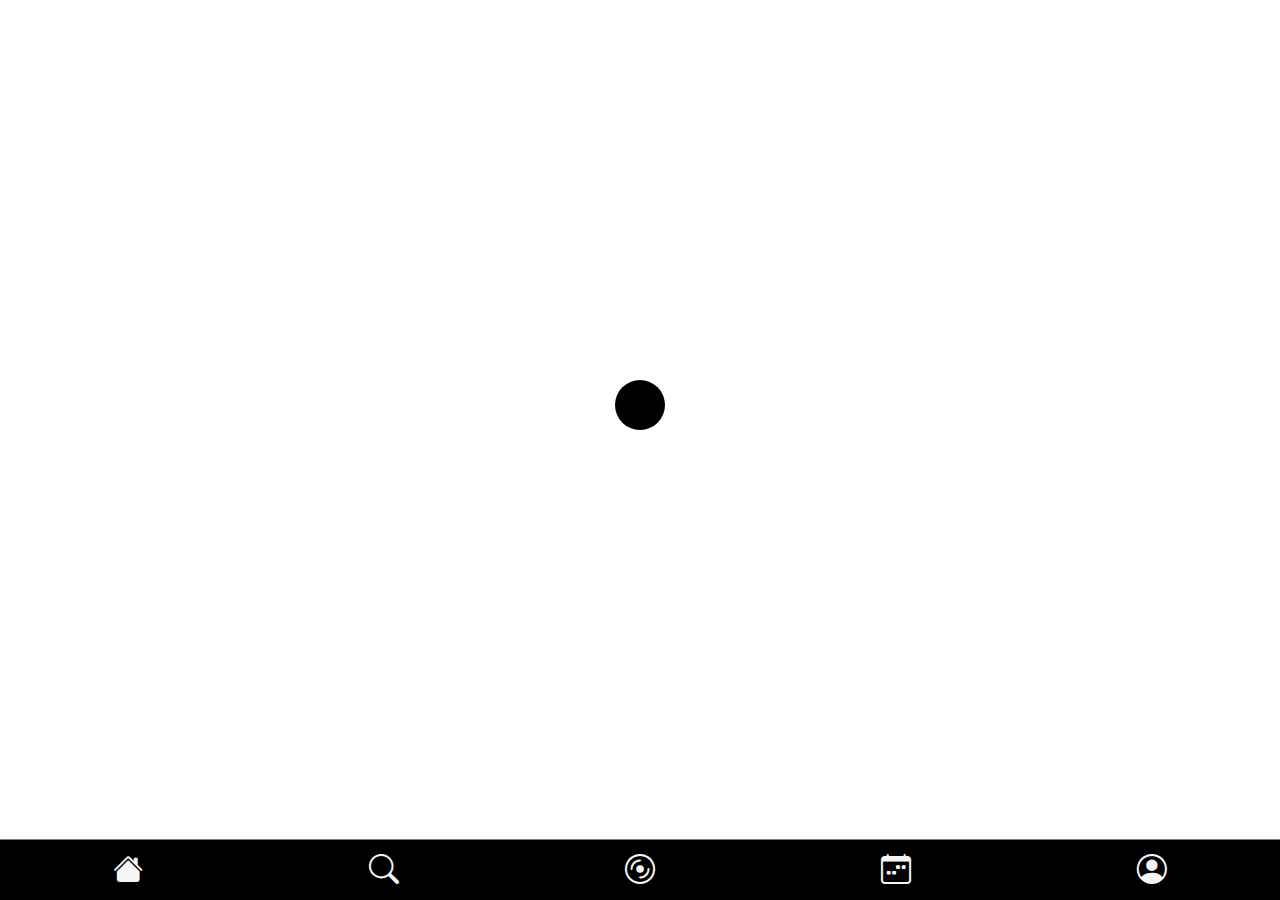
==== index.html @ 1557a113 "Title changes" ====
<!DOCTYPE html>
<html lang="en">
  <head>
    <meta charset="UTF-8" />
    <meta name="viewport" content="width=device-width, initial-scale=1.0" />
    <title>Home</title>
    <link rel="stylesheet" href="main.css" type="text/css" />
    <link
      rel="stylesheet"
      href="https://cdn.jsdelivr.net/npm/bootstrap-icons@1.11.3/font/bootstrap-icons.min.css"
    />
    <link
      href="https://cdn.jsdelivr.net/npm/bootstrap@5.3.3/dist/css/bootstrap.min.css"
      rel="stylesheet"
      integrity="sha384-QWTKZyjpPEjISv5WaRU9OFeRpok6YctnYmDr5pNlyT2bRjXh0JMhjY6hW+ALEwIH"
      crossorigin="anonymous"
    />
    <link rel="preconnect" href="https://fonts.googleapis.com" />
    <link rel="preconnect" href="https://fonts.gstatic.com" crossorigin />
    <link
      href="https://fonts.googleapis.com/css2?family=Roboto:ital,wght@0,100;0,300;0,400;0,500;0,700;0,900;1,100;1,300;1,400;1,500;1,700;1,900&display=swap"
      rel="stylesheet"
    />
  </head>
  <body>
    <div class="loader" id="loader">
        <div class="load-circle"></div>
    </div>
    <div class="full-screen hidden" id="fullScreen">
      <div class="greeting-container">
        <div class="greeting" id="greeting"></div>
        <div class="splash-text">Venues</div>
        <div class="down-arrow bounce">
          <i class="bi bi-caret-down-fill"></i>
        </div>
      </div>

      <div class="content-container" id="content"></div>
    </div>

    <div class="bottom-navbar" id="bottomNav">
        <div class="home icon" id="home">
            <a class="link-strip" href="index.html"
            ><i class="bi bi-house-fill"></i
          ></a>
        </div>
        <div class="search icon" id="search">
          <a class="link-strip" href="search.html"
            ><i class="bi bi-search"></i
          ></a>
        </div>
        <div class="artists icon" id="artists">
          <a class="link-strip" href="artists.html"
            ><i class="bi bi-disc"></i
          ></a>
        </div>
        <div class="calendar icon" id="calendar">
          <a class="link-strip" href="calendar.html"
            ><i class="bi bi-calendar-week"></i
          ></a>
        </div>
        <div class="profile icon" id="profile">
          <a class="link-strip" href="profile.html"
            ><i class="bi bi-person-circle"></i
          ></a>
        </div>
      </div>

    <script src="script.js" type="text/javascript"></script>
    <script src="data.js" type="text/javascript"></script>
  </body>
</html>
---- main.css ----
body {
  -webkit-user-select: none !important;
     -moz-user-select: none !important;
          user-select: none !important;
}

.full-screen {
  height: 100vh;
}

.hidden {
  display: none !important;
}

.fade-in {
  animation: fadeIn 0.7s ease forwards;
}

@keyframes fadeIn {
  0% {
    opacity: 0;
  }
  100% {
    opacity: 1;
  }
}
.bottom-navbar {
  display: flex;
  position: fixed;
  bottom: 0px;
  height: 50px;
  align-items: center;
  justify-content: space-around;
  width: 100%;
  padding-bottom: 30px;
  padding-top: 30px;
  border-top: 1px gray solid;
  background-color: black;
}

.icon {
  font-size: 30px;
  cursor: pointer;
  color: whitesmoke;
}

.link-strip {
  text-decoration: none !important;
  color: whitesmoke !important;
}

.greeting-container {
  display: flex;
  flex-direction: column;
  margin-left: 5vw;
  margin-right: 5vw;
  align-items: center;
  justify-content: center;
}

.greeting {
  font-family: "Roboto", sans-serif;
  font-size: 20px;
  font-style: normal;
  text-align: center;
  margin-top: 30px;
}

.splash-text {
  font-family: "Roboto", sans-serif;
  font-size: 35px;
  font-weight: bold;
  font-style: normal;
  text-align: center;
  margin-top: 10px;
}

.down-arrow {
  text-align: center;
  margin-top: 20px;
}

.bounce {
  animation: bounce 1s ease infinite;
}

@keyframes bounce {
  0% {
    transform: translateY(0px);
  }
  50% {
    transform: translateY(-10px);
  }
  100% {
    transform: translateY(0px);
  }
}
.content-container {
  display: flex;
  flex-direction: column;
  gap: 30px;
  align-items: center;
  padding-bottom: 80px;
  margin-top: 20px;
  background-color: black;
}

.home-card {
  background-color: black;
  font-family: "Roboto", sans-serif;
  overflow: hidden;
  position: relative;
}

.image-container {
  overflow: hidden;
  max-height: 220px;
}

.card-image {
  width: 100%;
  height: auto;
}

.card-head {
  margin-top: 15px;
  display: flex;
  align-items: center;
  justify-content: space-between;
}

.card-name {
  margin-left: 10px;
  color: whitesmoke;
  font-weight: bold;
  font-size: 30px;
}

.card-open-status {
  margin-right: 20px;
  color: whitesmoke;
  font-weight: bold;
}

.tag-container {
  margin-top: 10px;
  margin-left: 10px;
  display: flex;
  gap: 10px;
  flex-wrap: wrap;
}

.tag {
  padding-left: 5px;
  padding-right: 5px;
  color: whitesmoke;
  border: 1px whitesmoke solid;
  border-radius: 7px;
  cursor: pointer;
}

.event-container {
  margin-left: 40px;
  margin-top: 10px;
  margin-bottom: 30px;
}

.event-head {
  color: whitesmoke;
  font-weight: bold;
}

.event-content {
  color: whitesmoke;
}

.loader {
  height: 90vh;
  display: flex;
  justify-content: center;
  align-items: center;
}

.load-circle {
  background-color: black;
  width: 50px;
  height: 50px;
  border-radius: 50%;
  animation: loadBounce 1s ease infinite;
}

@keyframes loadBounce {
  0% {
    transform: scale(1);
  }
  50% {
    transform: scale(0.5);
  }
  100% {
    transform: scale(1);
  }
}
.profile-content {
  background-color: black;
  height: 100%;
  font-family: "Roboto", sans-serif;
}

.card-address {
  margin-left: 10px;
  color: whitesmoke;
  font-size: 15px;
  font-weight: bold;
}

.current-event {
  margin-left: 20px;
  color: whitesmoke;
  font-weight: bold;
}

.upcoming-event {
  margin-left: 20px;
  color: whitesmoke;
  opacity: 0.7;
  transition: max-height 0.3s ease-out;
}

.event-container {
  margin-left: 40px;
  margin-top: 20px;
  margin-bottom: 30px;
}

.profile-event-head {
  color: whitesmoke;
  font-weight: bold;
  margin-bottom: 10px;
  margin-top: 10px;
}

.back-button {
  position: absolute;
  display: flex;
  justify-content: center;
  align-items: center;
  top: 20px;
  left: 20px;
  background-color: black !important;
  font-size: 22px;
  cursor: pointer;
  z-index: 9999;
  height: 45px;
  width: 45px;
  border-radius: 50%;
}

.icon-container {
  margin-top: 10px;
  font-size: 30px;
  color: whitesmoke;
  opacity: 0.7;
  display: flex;
  text-align: center;
  justify-content: center;
  align-items: center;
}

.rotate-up {
  transform: rotate(-180deg);
}

.upcoming-event-container {
  max-height: 0;
  overflow: hidden;
  transition: max-height 0.3s ease-out;
}/*# sourceMappingURL=main.css.map */
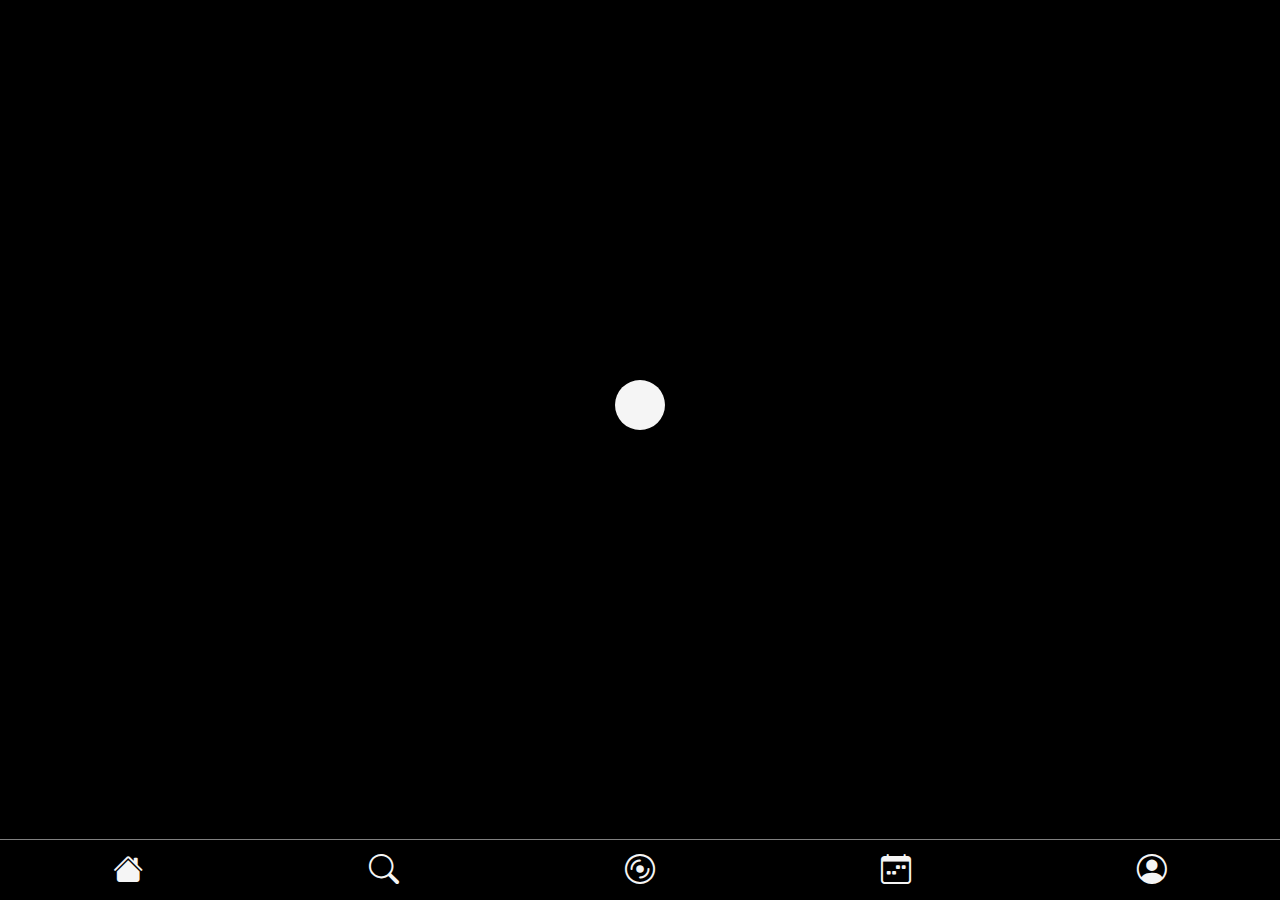
==== commit 34fb0d9e: "Add version tracker" ====
--- a/index.html
+++ b/index.html
@@ -36,6 +36,10 @@
       </div>
 
       <div class="content-container" id="content"></div>
+      <div class="end-scroll-container">
+        <div class="end-circle"></div>
+      </div>
+      <div class="version">v0.25</div>
     </div>
 
     <div class="bottom-navbar" id="bottomNav">
--- a/main.css
+++ b/main.css
@@ -2,6 +2,7 @@
   -webkit-user-select: none !important;
      -moz-user-select: none !important;
           user-select: none !important;
+  background-color: black !important;
 }
 
 .full-screen {
@@ -49,13 +50,26 @@
   color: whitesmoke !important;
 }
 
+.page-placeholder {
+  font-family: "Roboto", sans-serif;
+  display: flex;
+  justify-content: center;
+  align-items: center;
+  height: 70vh;
+  color: whitesmoke;
+  font-size: 30px;
+}
+
 .greeting-container {
   display: flex;
   flex-direction: column;
-  margin-left: 5vw;
-  margin-right: 5vw;
-  align-items: center;
-  justify-content: center;
+  padding-left: 5vw;
+  padding-right: 5vw;
+  align-items: center;
+  justify-content: center;
+  background-color: whitesmoke;
+  padding-bottom: 20px;
+  padding-top: 30px;
 }
 
 .greeting {
@@ -100,8 +114,6 @@
   flex-direction: column;
   gap: 30px;
   align-items: center;
-  padding-bottom: 80px;
-  margin-top: 20px;
   background-color: black;
 }
 
@@ -182,7 +194,7 @@
 }
 
 .load-circle {
-  background-color: black;
+  background-color: whitesmoke;
   width: 50px;
   height: 50px;
   border-radius: 50%;
@@ -219,11 +231,33 @@
   font-weight: bold;
 }
 
+.upcoming-event-container {
+  display: flex;
+  flex-direction: column;
+  justify-content: space-between;
+  margin-left: 20px;
+  margin-right: 20px;
+  margin-top: 10px;
+  margin-bottom: 10px;
+  color: whitesmoke;
+  opacity: 0.7;
+  max-height: -moz-fit-content;
+  max-height: fit-content;
+}
+
 .upcoming-event {
+  display: flex;
+  gap: 20px;
   margin-left: 20px;
   color: whitesmoke;
   opacity: 0.7;
-  transition: max-height 0.3s ease-out;
+}
+
+.bi-calendar-plus {
+  font-size: 20px;
+  color: whitesmoke !important;
+  opacity: 1;
+  cursor: pointer;
 }
 
 .event-container {
@@ -246,17 +280,18 @@
   align-items: center;
   top: 20px;
   left: 20px;
-  background-color: black !important;
-  font-size: 22px;
+  background-color: whitesmoke !important;
+  font-size: 30px;
   cursor: pointer;
   z-index: 9999;
-  height: 45px;
-  width: 45px;
+  height: 55px;
+  width: 55px;
   border-radius: 50%;
 }
 
 .icon-container {
   margin-top: 10px;
+  margin-left: -50px;
   font-size: 30px;
   color: whitesmoke;
   opacity: 0.7;
@@ -264,6 +299,11 @@
   text-align: center;
   justify-content: center;
   align-items: center;
+}
+
+.back-arrow {
+  font-size: 30px;
+  color: black !important;
 }
 
 .rotate-up {
@@ -274,4 +314,120 @@
   max-height: 0;
   overflow: hidden;
   transition: max-height 0.3s ease-out;
+}
+
+.end-scroll-container {
+  display: flex;
+  justify-content: center;
+  align-items: center;
+  height: 200px;
+  background-color: black;
+}
+
+.end-circle {
+  margin-top: 20px;
+  margin-bottom: 50px;
+  height: 20px;
+  width: 20px;
+  background-color: whitesmoke !important;
+  border-radius: 50%;
+  animation: loadBounce 1s ease infinite;
+}
+
+.calendar-container {
+  background-color: black;
+  display: flex;
+  flex-direction: column;
+  gap: 10px;
+  padding-top: 20px;
+}
+
+.calendar-event-block {
+  display: flex;
+  align-items: center;
+}
+
+.calendar-event {
+  color: whitesmoke;
+  font-family: "Roboto", sans-serif;
+  display: flex;
+  flex-direction: column;
+  gap: 5px;
+  padding-right: 50px;
+}
+
+.calendar-event-circle-container {
+  display: flex;
+  align-items: center;
+  justify-content: center;
+  width: 80px;
+}
+
+.calendar-event-circle {
+  height: 40px;
+  width: 40px;
+  border-radius: 50%;
+  background-color: whitesmoke;
+  display: flex;
+  justify-content: center;
+  align-items: center;
+  font-size: 23px;
+}
+
+.calendar-event-line {
+  color: whitesmoke;
+  padding-left: 37px;
+  font-weight: bold;
+  font-size: 20px;
+}
+
+.calendar-event-date-container {
+  display: flex;
+  gap: 10px;
+}
+
+.calendar-event-venue-container {
+  font-weight: bold;
+  display: flex;
+  gap: 10px;
+}
+
+.calendar-event-date {
+  font-weight: bold;
+}
+
+.calendar-event-name {
+  font-weight: bold;
+  font-size: 30px;
+  margin-bottom: 7px;
+}
+
+.calendar-event-time {
+  font-style: italic;
+}
+
+.calendar-event-delete {
+  position: absolute;
+  width: 50px;
+  display: flex;
+  justify-content: center;
+  right: 10px;
+  color: whitesmoke;
+  font-size: 23px;
+  cursor: pointer;
+}
+
+.no-events-container {
+  display: flex;
+  color: whitesmoke;
+  justify-content: center;
+  align-items: center;
+  height: 40vh;
+  font-weight: bold;
+  font-size: 18px;
+  text-align: center;
+}
+
+.version {
+  text-align: center;
 }/*# sourceMappingURL=main.css.map */